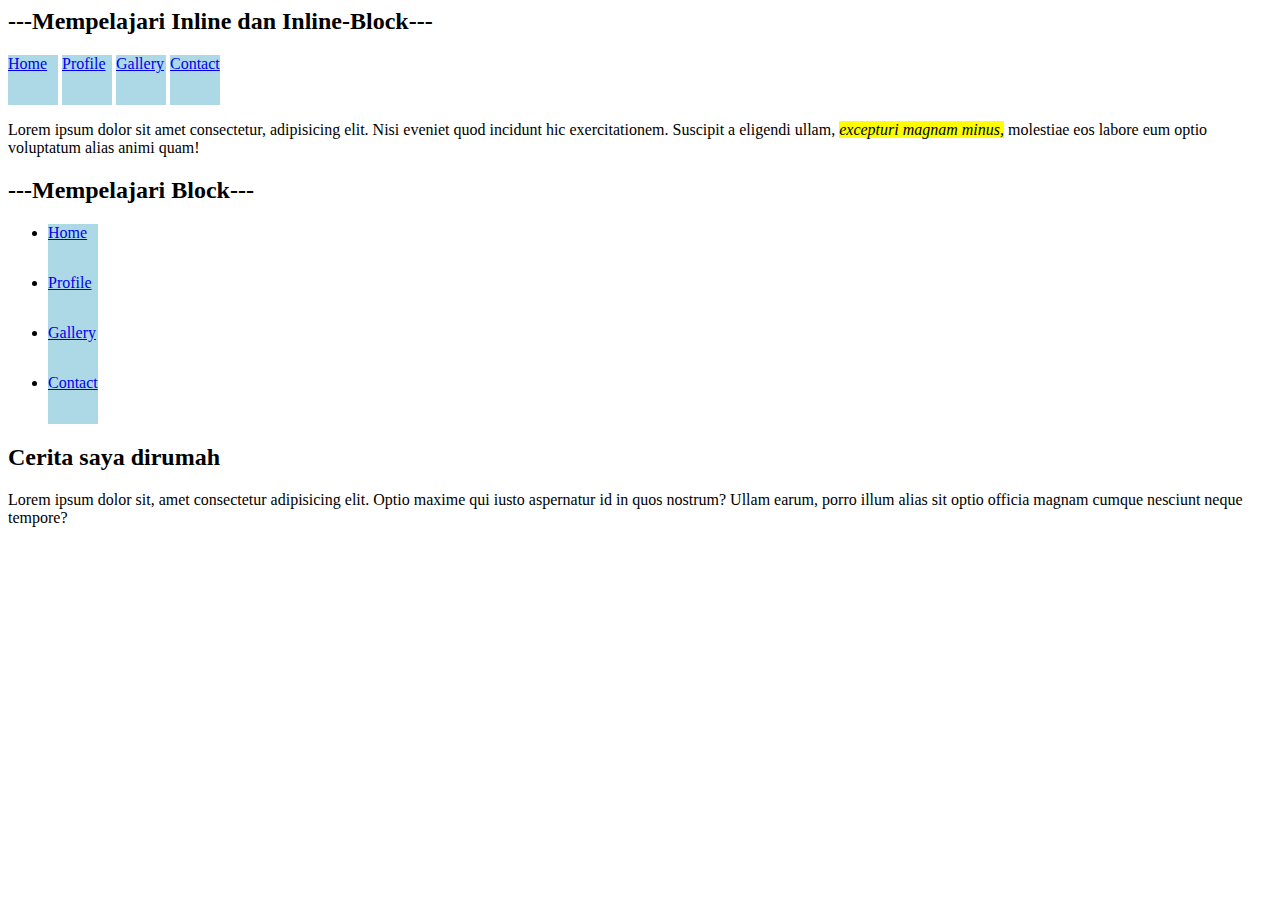
==== Display/css2/index.html @ 5bbcd212 "Belajar Display" ====
<html>
    <head>
        <title></title>
    </head>
    <link rel="stylesheet" href="style.css">

    <body>
        <h2>---Mempelajari Inline dan Inline-Block---</h2>
        <a href="#">Home</a>
        <a href="#">Profile</a>
        <a href="#">Gallery</a>
        <a href="#">Contact</a>

        <p>
            Lorem ipsum dolor sit amet consectetur, adipisicing elit. 
            Nisi eveniet quod incidunt hic exercitationem. 
            Suscipit a eligendi ullam, <em>excepturi magnam minus,</em> molestiae eos labore eum optio voluptatum alias animi quam!
        </p>

        <h2>---Mempelajari Block---</h2>
        <ul>
            <li><a href="#">Home</a></li>
            <li><a href="#">Profile</a></li>
            <li><a href="#">Gallery</a></li>
            <li><a href="#">Contact</a></li>
        </ul>

        <h2>Cerita saya dirumah</h2>
        <p>
            Lorem ipsum dolor sit, amet consectetur adipisicing elit. 
            Optio maxime qui iusto aspernatur id in quos nostrum? Ullam earum,
            porro illum alias sit optio officia magnam cumque nesciunt neque tempore?
        </p>
    </body>
</html>
---- Display/css2/style.css ----
em{
    background-color: yellow;
}

a{
    /* perbedaan antara inline dan inline-block adalah inline tidak dapat diatur untuk
    tinggi dan mengikuti besarnya didalam konten, inline block fleksibel bisa diatur tinggi dan lebarnya */
    display: inline-block;    
    background-color: lightblue;
    width: 50px;
    height: 50px;
}
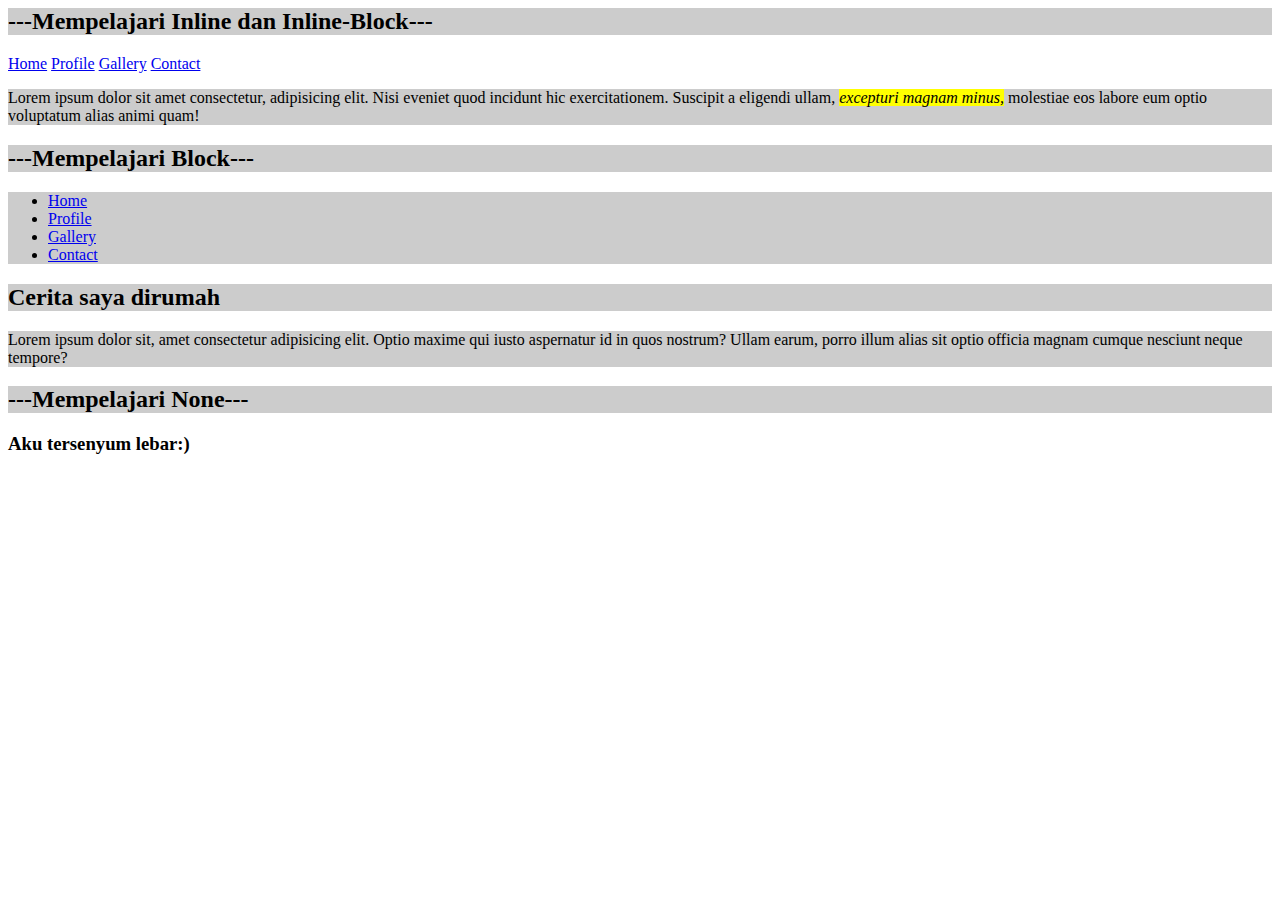
==== commit f3758e10: "Update Tugas Display" ====
--- a/Display/css2/index.html
+++ b/Display/css2/index.html
@@ -31,5 +31,10 @@
             Optio maxime qui iusto aspernatur id in quos nostrum? Ullam earum,
             porro illum alias sit optio officia magnam cumque nesciunt neque tempore?
         </p>
+
+        <h2>---Mempelajari None---</h2>
+        <div class="hati">kamu</div>
+        <h3>Aku tersenyum lebar:)</h3>
+
     </body>
 </html>--- a/Display/css2/style.css
+++ b/Display/css2/style.css
@@ -2,11 +2,34 @@
     background-color: yellow;
 }
 
-a{
+/* a{ */
     /* perbedaan antara inline dan inline-block adalah inline tidak dapat diatur untuk
     tinggi dan mengikuti besarnya didalam konten, inline block fleksibel bisa diatur tinggi dan lebarnya */
-    display: inline-block;    
+    /* display: inline-block;    
     background-color: lightblue;
     width: 50px;
-    height: 50px;
+    height: 50px; */
+/* } */
+
+h2, ul, li, p{
+    background-color: #CCCCCC;
+}
+
+/* ul{ */
+    /* display block merubah framenya tetapi tidak merubah isi dari element */
+    /* display: block;
+    width: 100px;
+    height: 130px; */
+/* } */
+
+/* ul, li, a{
+    size: 20px;
+} */
+
+.hati{
+    /* Fungsi display none untuk menghilangkan element */
+    width: 150px;
+    height: 150;
+    background-color: lightpink;
+    display: none;
 }